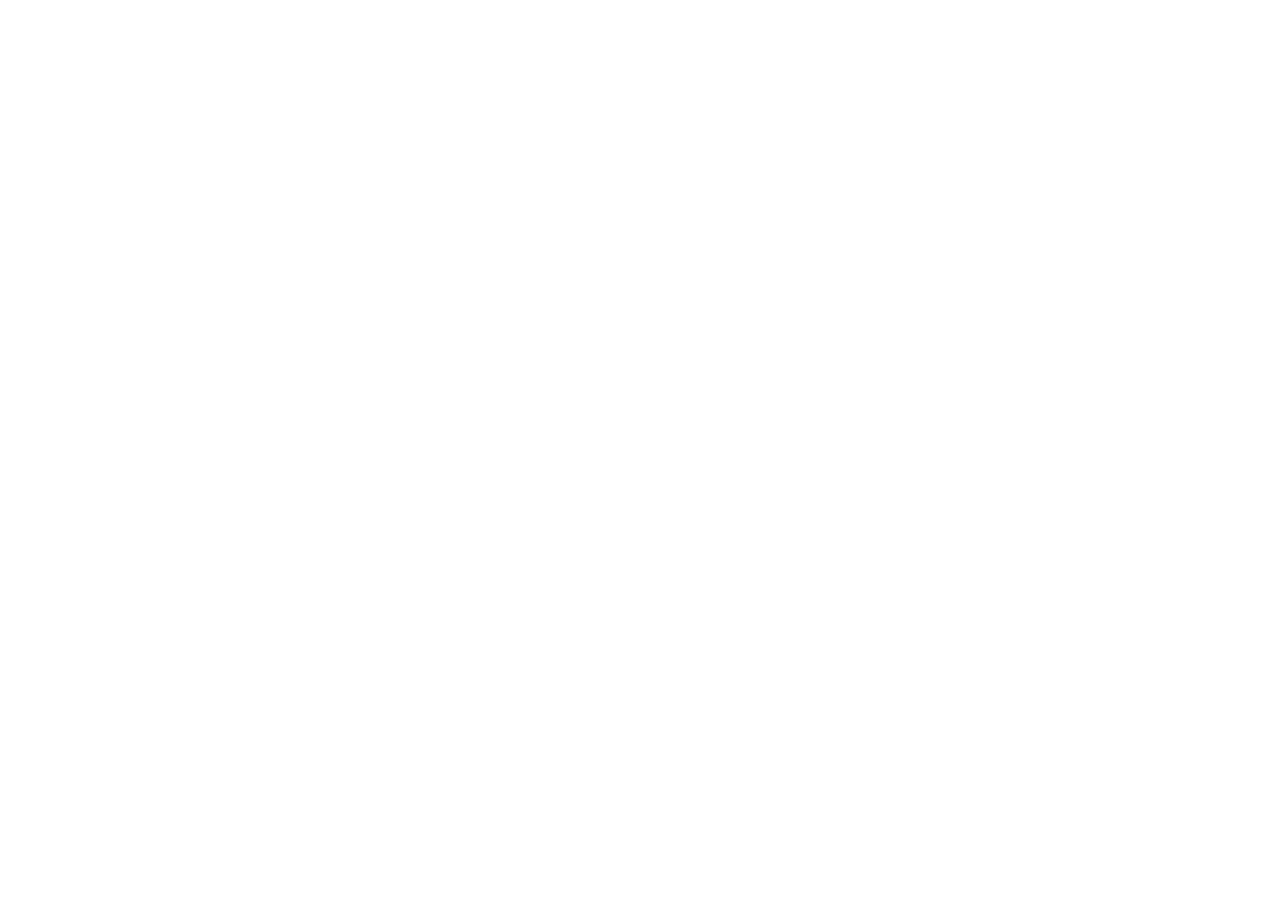
==== index.html @ 30d79c3c "Syncing code for week-2" ====
<!DOCTYPE html>
<html lang="en">
<head>
  <meta charset="UTF-8">
  <meta name="viewport" content="width=device-width, initial-scale=1.0">
  <meta http-equiv="X-UA-Compatible" content="ie=edge">
  <title>Document</title>
</head>
<body>
  
</body>
</html>
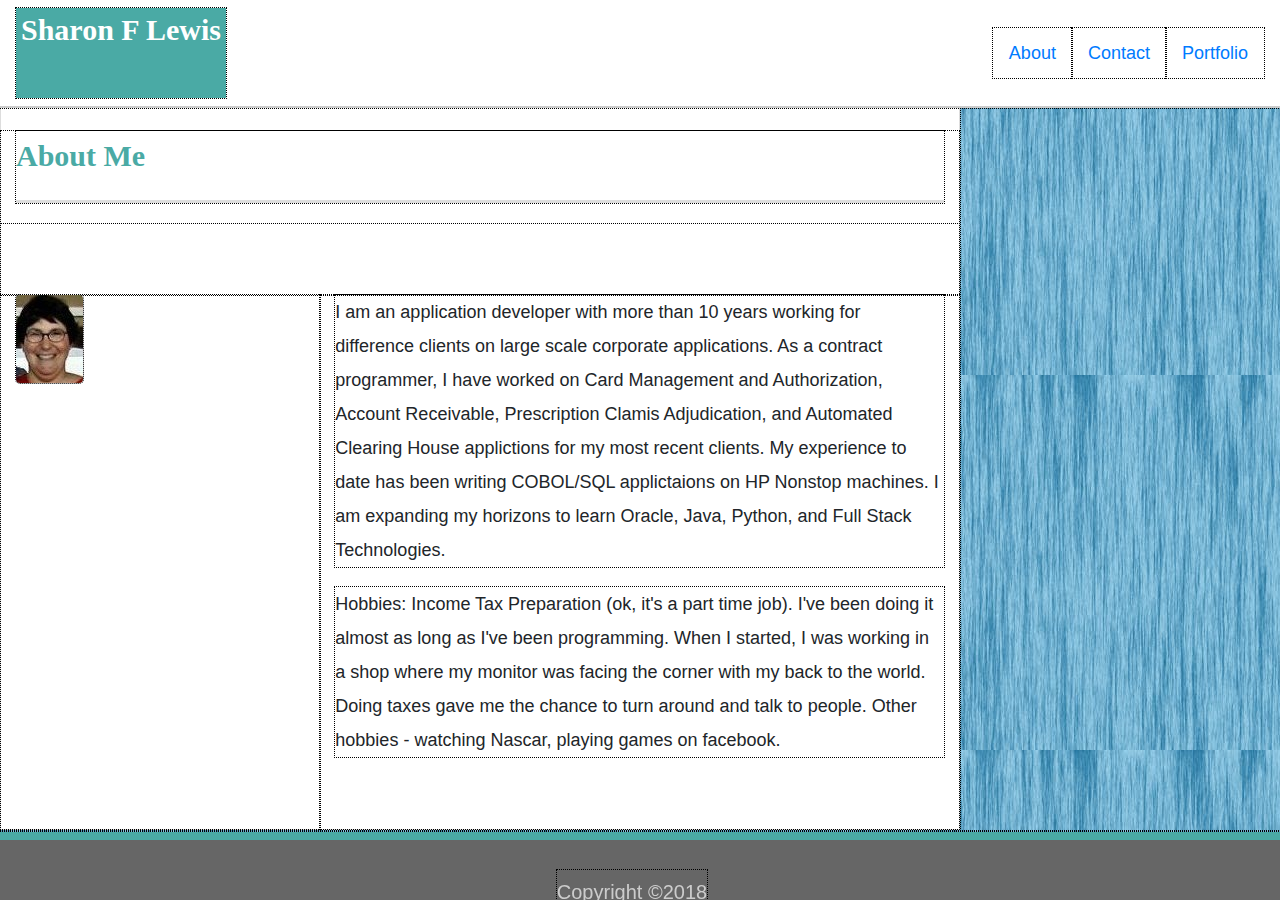
==== commit a30ee77d: "save progress" ====
--- a/index.html
+++ b/index.html
@@ -1,12 +1,78 @@
 <!DOCTYPE html>
 <html lang="en">
+
 <head>
   <meta charset="UTF-8">
-  <meta name="viewport" content="width=device-width, initial-scale=1.0">
+  <!-- Viewport Meta Tag -->
+  <meta name="viewport" content="width=device-width, initial-scale=1.0, shrink-to-fit=no">
   <meta http-equiv="X-UA-Compatible" content="ie=edge">
-  <title>Document</title>
+  <!-- Bootstrap CSS -->
+  <link rel="stylesheet" href="https://cdnjs.cloudflare.com/ajax/libs/twitter-bootstrap/4.1.3/css/bootstrap.min.css">
+  <!-- Font Awesome -->
+  <link rel="stylesheet" href="https://use.fontawesome.com/releases/v5.3.1/css/all.css">
+  <!-- Personal Stylesheet -->
+  <link rel="stylesheet" type="text/css" href="assets/css/style.css">
+  <!-- Title -->
+  <title>About | Sharon F Lewis</title>
 </head>
+
 <body>
-  
+  <!-- Container -->
+  <div class="container-fluid">
+    <!-- Navbar header -->
+    <nav class="navbar navbar-expand-md justify-content-between fixed-top" id="header">
+      <!-- Name -->
+      <a class="navbar-brand" id="logo" href="./index.html">Sharon F Lewis</a>
+      <!-- Page links -->
+      <nav class="nav" id="links">
+        <a class="nav-link active" href="./index.html">About</a>
+        <a class="nav-link" href="./contact.html">Contact</a>
+        <a class="nav-link" href="./portfolio.html">Portfolio</a>
+      </nav>
+    </nav>
+
+    <div class="row main-section">
+      <div class="col-12">
+        <div class="row">
+          <div class="col-12">
+            <h1>About Me</h1>
+          </div>
+        </div>
+      </div>
+      <div class="col-12 col-md-4">
+        <img src="./assets/images/Photo (56).jpg" class="img-fluid rounded float-left auth-image" alt="Sharon F. Lewis">
+      </div>
+      <div class="col-12 col-md-8">
+        <p>
+          I am an application developer with more than 10 years working for difference clients on large scale
+          corporate applications. As a contract programmer, I have worked on Card Management and Authorization,
+          Account Receivable, Prescription Clamis Adjudication, and Automated Clearing House applictions for my most
+          recent clients. My experience to date has been writing COBOL/SQL applictaions on HP Nonstop machines. I am
+          expanding my horizons to learn Oracle, Java, Python, and Full Stack Technologies.
+        </p>
+        <p>
+          Hobbies: Income Tax Preparation (ok, it's a part time job). I've been doing it almost as long as I've been
+          programming. When I started, I was working in a shop where my monitor was facing the corner with my back to
+          the world. Doing taxes gave me the chance to turn around and talk to people. Other hobbies - watching
+          Nascar, playing games on facebook.
+        </p>
+      </div>
+    </div>
+  </div>
+
+  <!-- As a footer -->
+  <nav class="navbar fixed-bottom justify-content-center" id="footer">
+    <span class="navbar-brand mb-0 h1">Copyright &copy2018</span>
+  </nav>
+
+  </div> <!-- End Container -->
+
+  <!-- jQuery library -->
+  <script src="https://cdnjs.cloudflare.com/ajax/libs/jquery/3.3.1/jquery.min.js"></script>
+  <!-- Popper -->
+  <script src="https://cdnjs.cloudflare.com/ajax/libs/popper.js/1.13.0/umd/popper.min.js"></script>
+  <!-- Bootstrap JavaScript -->
+  <script src="https://cdnjs.cloudflare.com/ajax/libs/twitter-bootstrap/4.1.3/js/bootstrap.min.js"></script>
 </body>
+
 </html>--- a/assets/css/style.css
+++ b/assets/css/style.css
@@ -0,0 +1,91 @@
+* {
+  outline:1px dotted black;
+  box-sizing: border-box;
+}
+
+body {
+  font-family: 'Arial', 'Helvetica Neue', 'Helvetica', 'sans-serif';
+  background-image: url(../images/pexels-photo-268415.jpeg);
+  font-size: 18px;
+  line-height: 34px;
+}
+
+/* general */
+
+.container {
+  width: 100%;
+  max-width: 960px;
+  margin: 0 auto;
+}
+
+h1,
+h2,
+h3,
+p {
+  margin-bottom: 20px;
+}
+
+p:last-child {
+  margin-bottom: 0px;
+}
+
+h1,
+h2,
+h3 {
+  font-family: 'Georgia', 'Times', 'Times New Roman', 'serif';
+  font-weight: 700;
+  color: #4aaaa5;
+}
+
+h1 {
+  padding-bottom: 20px;
+  font-size: 30px;
+  line-height: 49px;
+  border-bottom: 3px solid #dddddd;
+}
+
+h2,
+h3 {
+  font-size: 22px;
+}
+
+/* Header */
+
+#header {
+  margin: 0 0 30px;
+  color: #ffffff;
+  background: #ffffff;
+  border-bottom: 2px solid #cccccc;
+}
+
+#logo {
+  font-family: 'Georgia', 'Times New Roman', 'Times', 'serif';
+  color: #ffffff;
+  background: #4aaaa5;
+  font-size: 30px;
+  font-weight: 700;
+  padding: 5px;
+  height: 90px;
+}
+
+/* footer */
+
+#footer {
+  padding: 30px 0;
+  font-size: 12px;
+  color: #cccccc;
+  background: #666666;
+  border-top: 8px solid #4aaaa5;
+  height: 50px;
+}
+
+/* Index page */
+
+.main-section {
+  width: 100%;
+  max-width: 960px;
+  background: #ffffff;
+  border: 1px solid #dddddd;
+  padding-top: 130px;
+  min-height: calc(100vh - 70px);
+}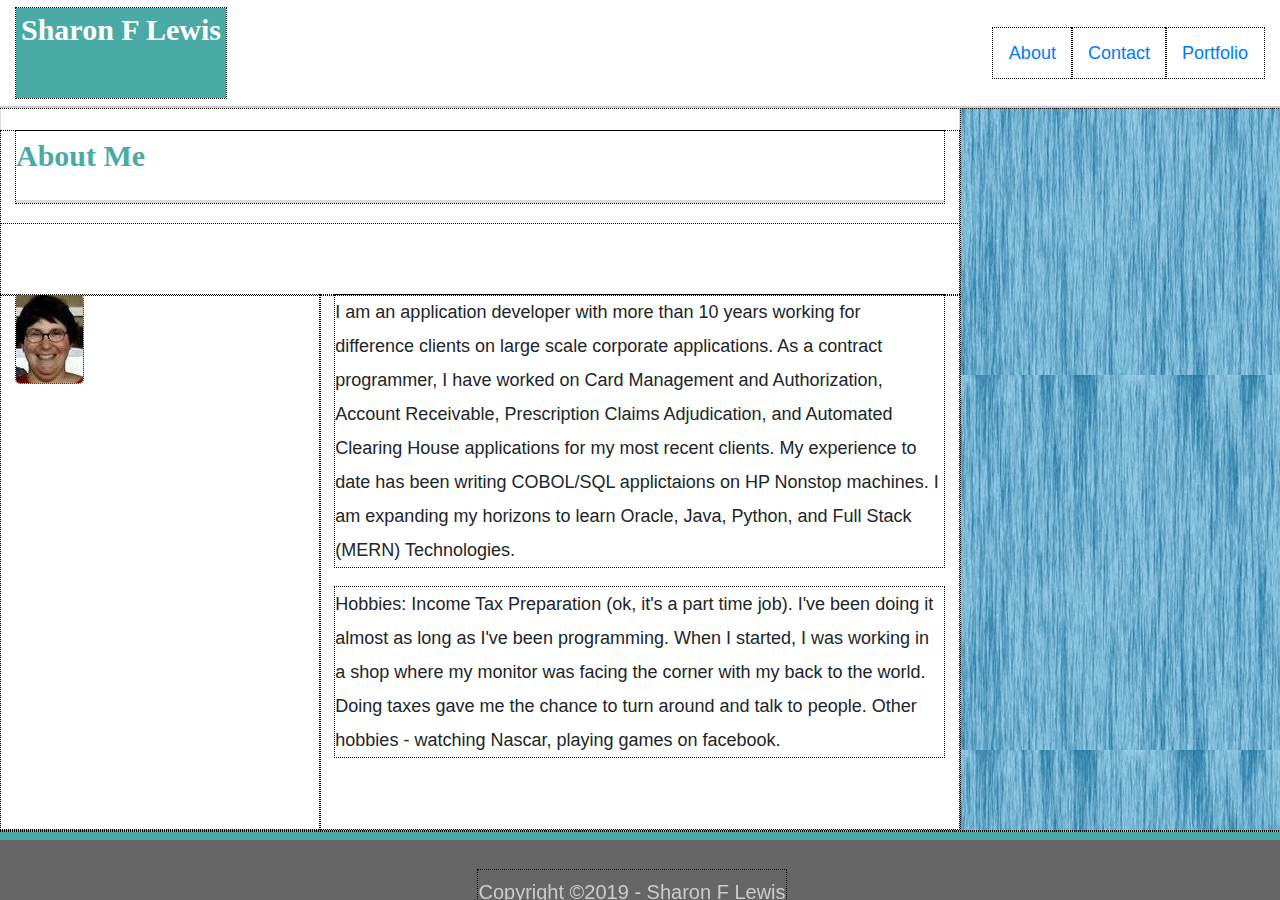
==== commit 63fd0299: "saving progress" ====
--- a/index.html
+++ b/index.html
@@ -46,9 +46,9 @@
         <p>
           I am an application developer with more than 10 years working for difference clients on large scale
           corporate applications. As a contract programmer, I have worked on Card Management and Authorization,
-          Account Receivable, Prescription Clamis Adjudication, and Automated Clearing House applictions for my most
+          Account Receivable, Prescription Claims Adjudication, and Automated Clearing House applications for my most
           recent clients. My experience to date has been writing COBOL/SQL applictaions on HP Nonstop machines. I am
-          expanding my horizons to learn Oracle, Java, Python, and Full Stack Technologies.
+          expanding my horizons to learn Oracle, Java, Python, and Full Stack (MERN) Technologies.
         </p>
         <p>
           Hobbies: Income Tax Preparation (ok, it's a part time job). I've been doing it almost as long as I've been
@@ -62,7 +62,7 @@
 
   <!-- As a footer -->
   <nav class="navbar fixed-bottom justify-content-center" id="footer">
-    <span class="navbar-brand mb-0 h1">Copyright &copy2018</span>
+    <span class="navbar-brand mb-0 h1">Copyright &copy2019 - Sharon F Lewis</span>
   </nav>
 
   </div> <!-- End Container -->
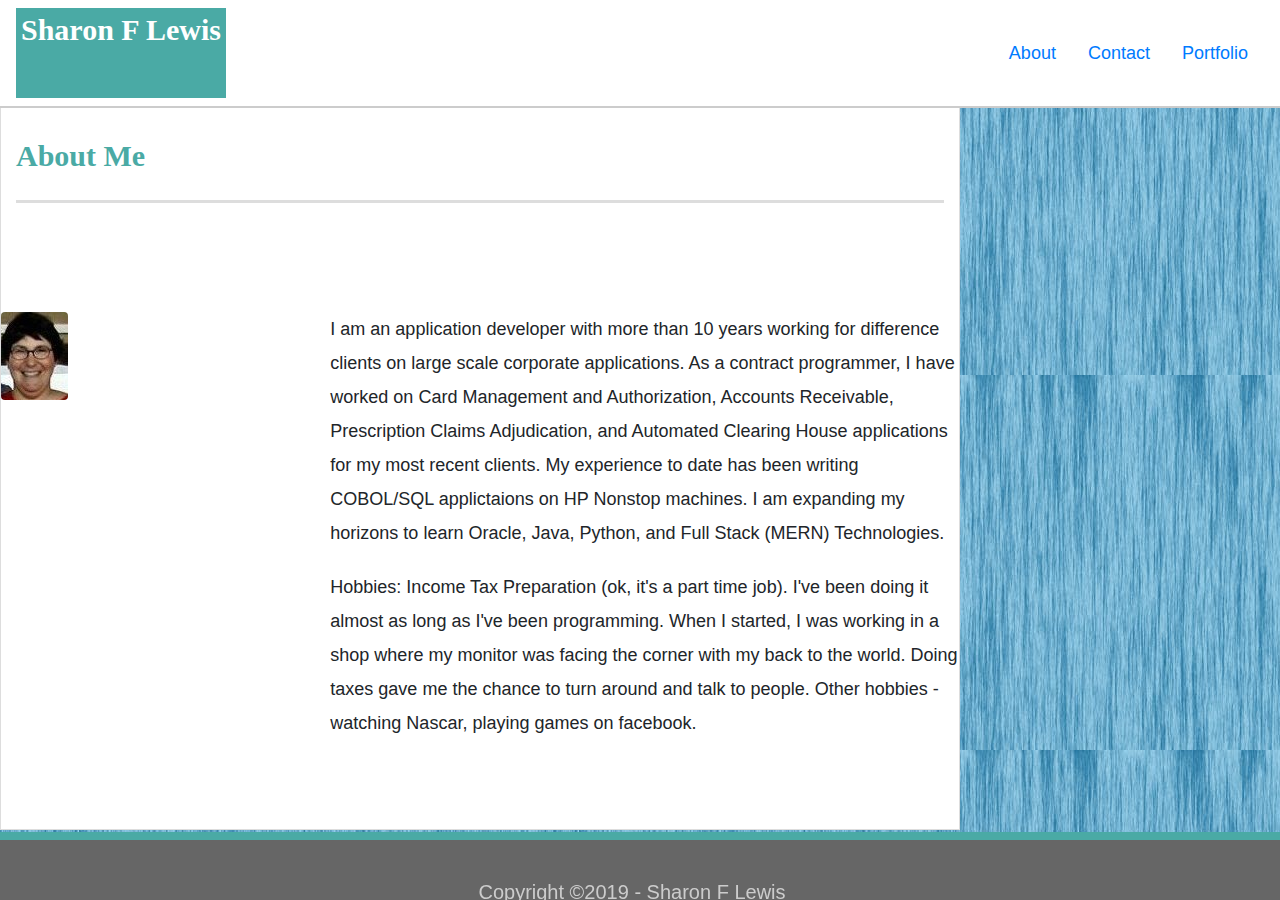
==== commit 1b0eae47: "formatted portfolio" ====
--- a/index.html
+++ b/index.html
@@ -39,23 +39,25 @@
           </div>
         </div>
       </div>
-      <div class="col-12 col-md-4">
-        <img src="./assets/images/Photo (56).jpg" class="img-fluid rounded float-left auth-image" alt="Sharon F. Lewis">
-      </div>
-      <div class="col-12 col-md-8">
-        <p>
-          I am an application developer with more than 10 years working for difference clients on large scale
-          corporate applications. As a contract programmer, I have worked on Card Management and Authorization,
-          Account Receivable, Prescription Claims Adjudication, and Automated Clearing House applications for my most
-          recent clients. My experience to date has been writing COBOL/SQL applictaions on HP Nonstop machines. I am
-          expanding my horizons to learn Oracle, Java, Python, and Full Stack (MERN) Technologies.
-        </p>
-        <p>
-          Hobbies: Income Tax Preparation (ok, it's a part time job). I've been doing it almost as long as I've been
-          programming. When I started, I was working in a shop where my monitor was facing the corner with my back to
-          the world. Doing taxes gave me the chance to turn around and talk to people. Other hobbies - watching
-          Nascar, playing games on facebook.
-        </p>
+      <div class="row">
+        <div class="col-12 col-md-4">
+          <img src="./assets/images/Photo (56).jpg" class="img-fluid rounded float-left auth-image" alt="Sharon F. Lewis">
+        </div>
+        <div class="col-12 col-md-8">
+          <p>
+            I am an application developer with more than 10 years working for difference clients on large scale
+            corporate applications. As a contract programmer, I have worked on Card Management and Authorization,
+            Accounts Receivable, Prescription Claims Adjudication, and Automated Clearing House applications for my
+            most recent clients. My experience to date has been writing COBOL/SQL applictaions on HP Nonstop machines. I am
+            expanding my horizons to learn Oracle, Java, Python, and Full Stack (MERN) Technologies.
+          </p>
+          <p>
+            Hobbies: Income Tax Preparation (ok, it's a part time job). I've been doing it almost as long as I've been
+            programming. When I started, I was working in a shop where my monitor was facing the corner with my back to
+            the world. Doing taxes gave me the chance to turn around and talk to people. Other hobbies - watching
+            Nascar, playing games on facebook.
+          </p>
+        </div>
       </div>
     </div>
   </div>
--- a/assets/css/style.css
+++ b/assets/css/style.css
@@ -1,7 +1,7 @@
-* {
+/* * {
   outline:1px dotted black;
   box-sizing: border-box;
-}
+} */
 
 body {
   font-family: 'Arial', 'Helvetica Neue', 'Helvetica', 'sans-serif';
@@ -72,7 +72,7 @@
 
 #footer {
   padding: 30px 0;
-  font-size: 12px;
+  font-size: 8px;
   color: #cccccc;
   background: #666666;
   border-top: 8px solid #4aaaa5;
@@ -88,4 +88,11 @@
   border: 1px solid #dddddd;
   padding-top: 130px;
   min-height: calc(100vh - 70px);
+}
+
+/* Portfolio page */
+
+.card {
+  margin-bottom: 20px;
+  padding: 0px;
 }